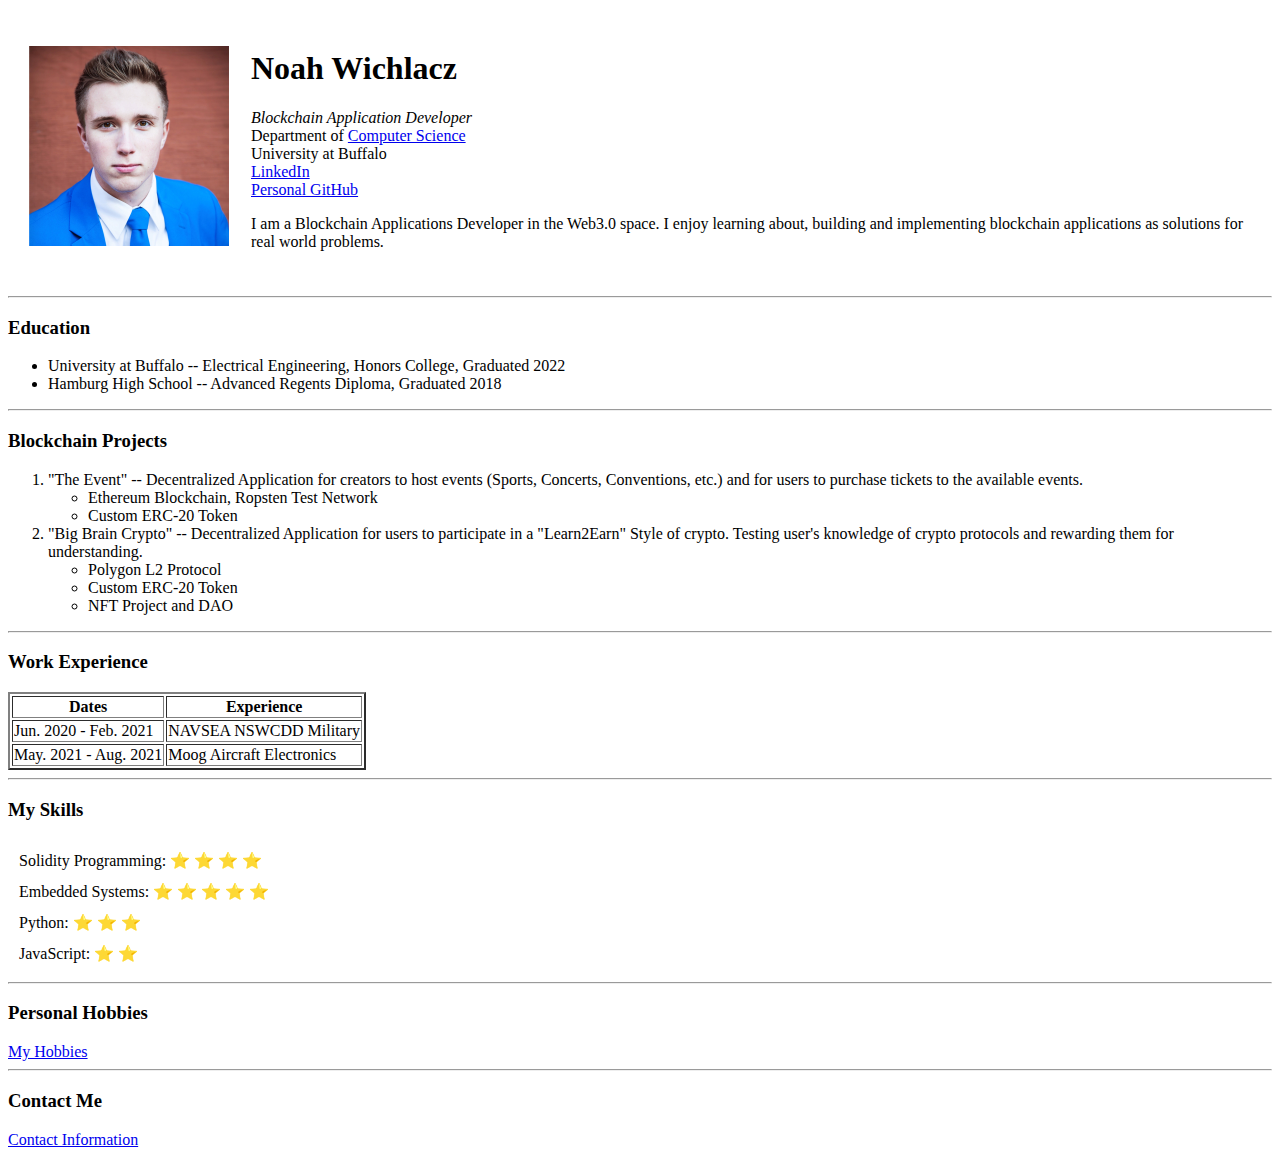
==== index.html @ 4674e0a4 "Added Initial CV Website Files" ====
<!DOCTYPE html>
<html lang="en">

    <head>
        <meta charset="UTF-8">
        <meta http-equiv="X-UA-Compatible" content="IE=edge">
        <meta name="viewport" content="width=device-width, initial-scale=1.0">
        <title>Noah's Personal Website</title>
    </head>

    <body>
        <table cellspacing="20">
            <tbody>
                <td><img size='0.5' src="images/NWichlaczHeadshot.png" width='200' height='200' alt="Noah Profile Picture"></td>
                
                <td>
                    <dl> <h1>Noah Wichlacz</h1>
                        <dt><em>Blockchain Application Developer</em></dt>
                        <dt>Department of <a href = "https://engineering.buffalo.edu/computer-science-engineering.html">Computer Science</a></dt>
                        <dt>University at Buffalo</dt>
                        <dt><a href="https://www.linkedin.com/in/noahwichlacz/">LinkedIn</a></dt>    
                        <dt><a href="https://github.com/NoahWich">Personal GitHub</a></dt>
                    </dl>
                    <p>I am a Blockchain Applications Developer in the Web3.0 space. I enjoy learning about, building and
                    implementing blockchain applications as solutions for real world problems.
                    </p>
                </td>
            </tbody>
        </table>
        <hr>
        <h3>Education</h3>
            <ul>
                <li>University at Buffalo -- Electrical Engineering, Honors College, Graduated 2022</li>
                <li>Hamburg High School -- Advanced Regents Diploma, Graduated 2018</li>
            </ul>
        <hr>
        <h3>Blockchain Projects</h3>
            <ol>
                <li>"The Event" -- Decentralized Application for creators to host events 
                    (Sports, Concerts, Conventions, etc.) and for users to purchase tickets to the available events.
                </li>
                    <ul>
                        <li>Ethereum Blockchain, Ropsten Test Network</li>
                        <li>Custom ERC-20 Token</li>
                    </ul>
                <li>"Big Brain Crypto" -- Decentralized Application for users to participate in a "Learn2Earn"
                    Style of crypto. Testing user's knowledge of crypto protocols and rewarding them for understanding.
                </li>
                    <ul>
                        <li>Polygon L2 Protocol</li>
                        <li>Custom ERC-20 Token</li>
                        <li>NFT Project and DAO</li> 
                    </ul>
            </ol>
        <hr>
        <h3>Work Experience</h3>
        <table border="2">
            <thead>
                <th>Dates</th>
                <th>Experience</th>
            </thead>
            <tbody>
                <tr>
                    <td>Jun. 2020 - Feb. 2021</td>
                    <td>NAVSEA NSWCDD Military</td>
                </tr>
                <tr>
                    <td>May. 2021 - Aug. 2021 </td>
                    <td>Moog Aircraft Electronics</td>
                </tr>
            </tbody>
        </table>
        <hr>
        <h3>My Skills</h3>
        <table cellspacing='10'>
            <tr>
                <td>Solidity Programming: &#11088; &#11088; &#11088; &#11088;</td>
            </tr>
            <tr>
                <td>Embedded Systems: &#11088; &#11088; &#11088; &#11088; &#11088;</td>
            </tr>
            <tr>
                <td>Python: &#11088; &#11088; &#11088;</td>
            </tr>
            <tr>
                <td>JavaScript: &#11088; &#11088;</td>
            </tr>
        </table>
        <hr>
        <h3>Personal Hobbies</h3>
        <a href="hobbies.html">My Hobbies</a>
        <hr>
        <h3>Contact Me</h3>
        <a href="contactMe.html">Contact Information</a>
    </body>
</html>
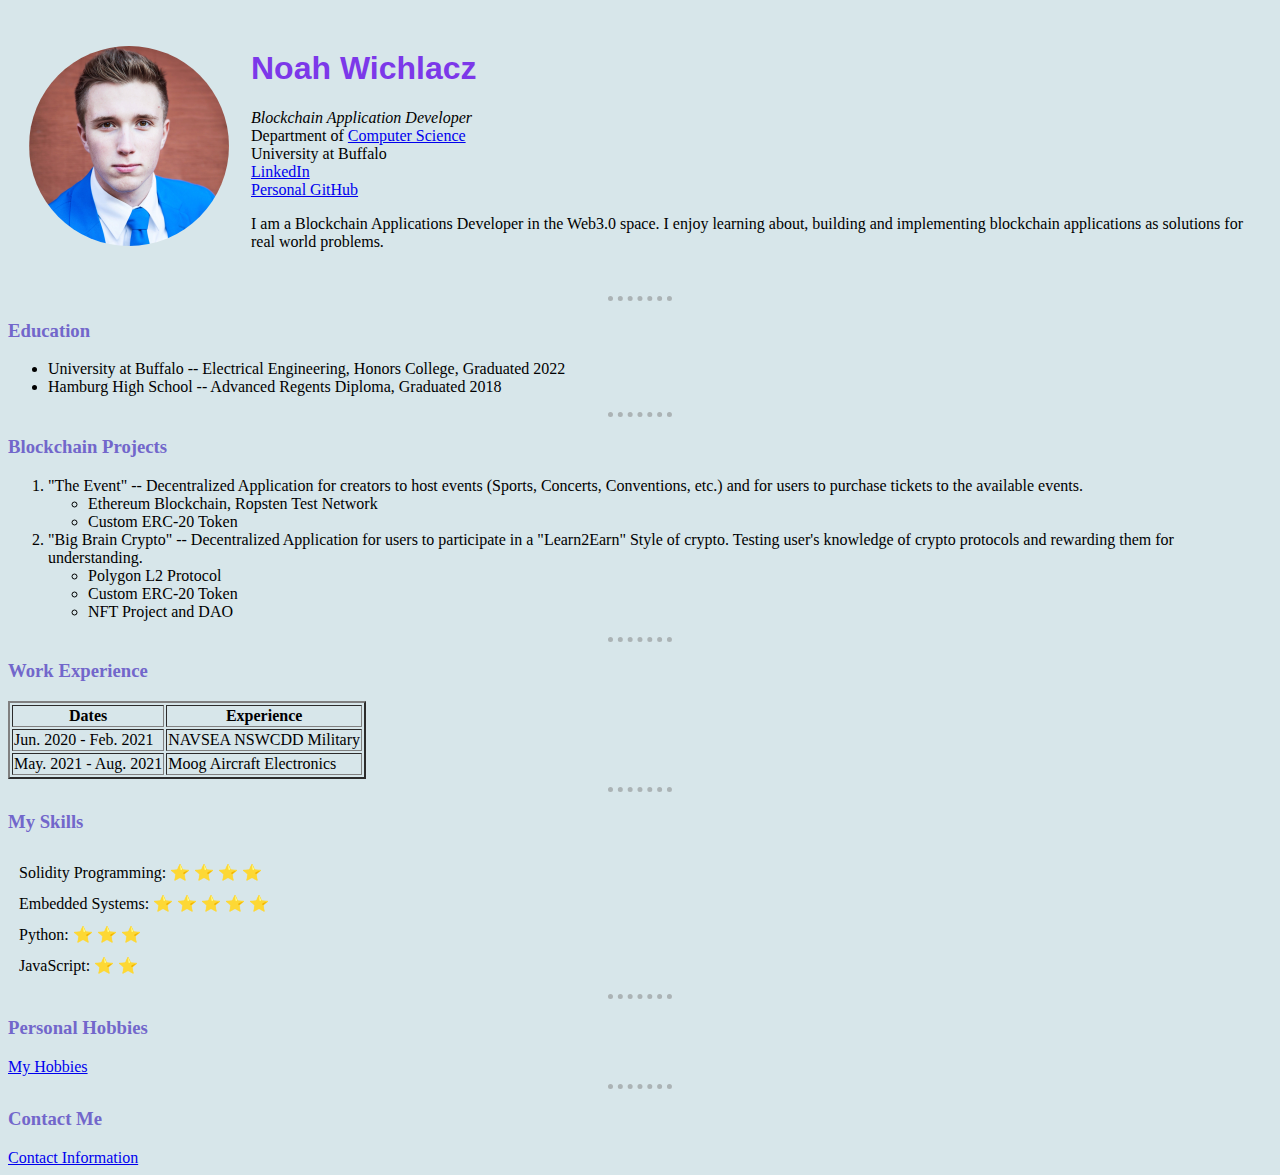
==== commit 79c20bab: "Added CSS Support" ====
--- a/index.html
+++ b/index.html
@@ -6,12 +6,13 @@
         <meta http-equiv="X-UA-Compatible" content="IE=edge">
         <meta name="viewport" content="width=device-width, initial-scale=1.0">
         <title>Noah's Personal Website</title>
+        <link rel="stylesheet" href="css/styles.css">
     </head>
 
     <body>
         <table cellspacing="20">
             <tbody>
-                <td><img size='0.5' src="images/NWichlaczHeadshot.png" width='200' height='200' alt="Noah Profile Picture"></td>
+                <td><img class='headshot' size='0.5' src="images/NWichlaczHeadshot.png" width='200' height='200' alt="Noah Profile Picture"></td>
                 
                 <td>
                     <dl> <h1>Noah Wichlacz</h1>
--- a/css/styles.css
+++ b/css/styles.css
@@ -0,0 +1,28 @@
+/*********************************TAG SELECTORS*****************************/
+body {
+    background-color: #9abfc965;
+}
+hr {
+    border-style: dotted none none none;
+    border-color: rgba(128, 128, 128, 0.5);
+    border-width: 5px;
+    width: 5%;
+}
+h1 {
+    color:#7c38e9;
+    font-family: Impact, Haettenschweiler, 'Arial Narrow Bold', sans-serif;
+}
+h3 {
+    color:#7267CB;
+}
+
+/********************************CLASS SELECTORS****************************/
+.headshot {
+    border-radius: 50%;
+}
+
+.hobby:hover {
+    transform: scaleX(-1);
+}
+
+/********************************ID SELECTORS****************************/ 